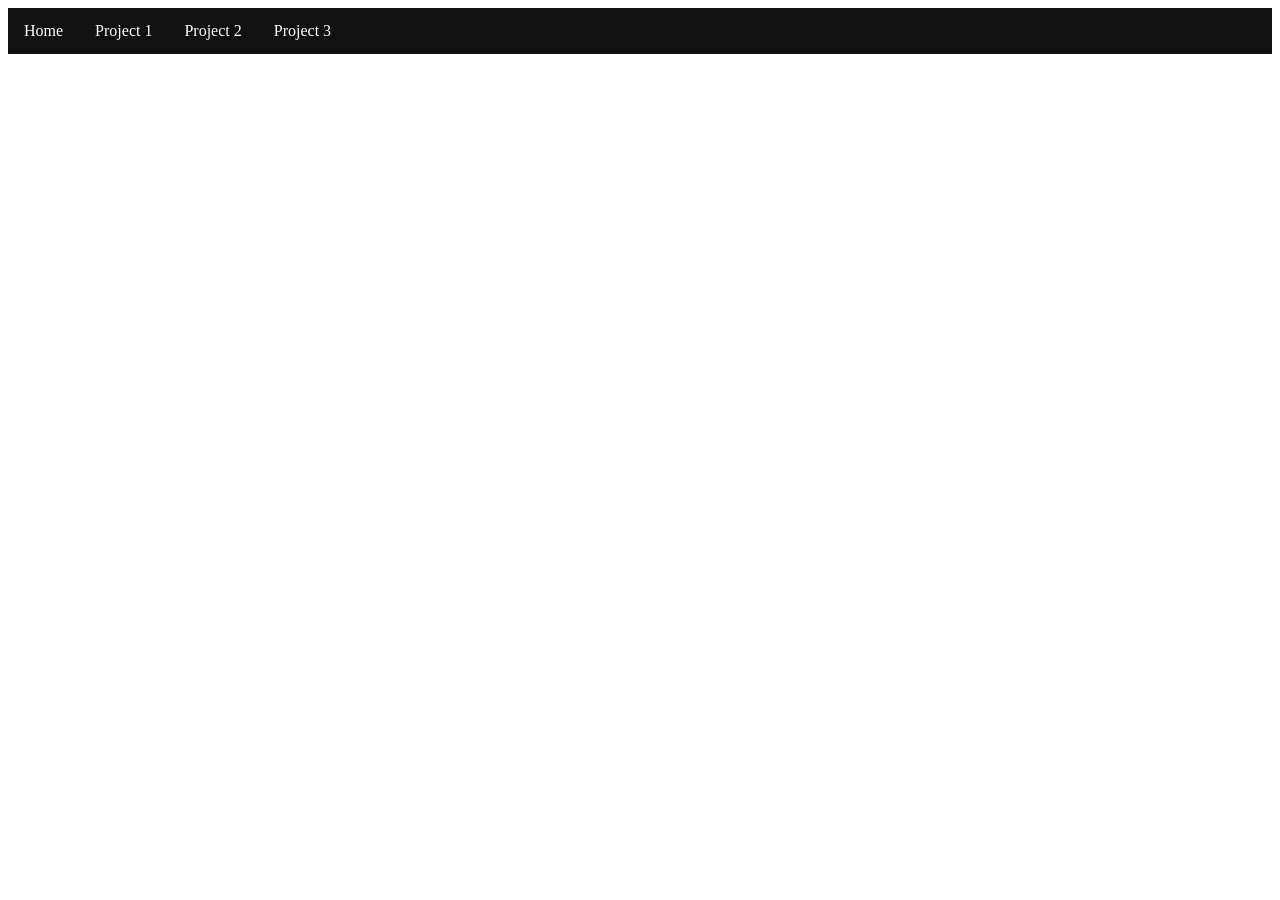
==== .vscode/index.html @ 5fb90cbe "added navigation bar" ====
<!DOCTYPE html>
<html lang="en">
<head>
    <meta charset="UTF-8">
    <meta name="viewport" content="width=device-width, initial-scale=1.0">
    <link rel="stylesheet" href="style.css">
    <title>Portfolio</title>
</head>
<body>
 <ul>
    <li><a href="index.html">Home</a></li>
    <li><a href="project01.html">Project 1</a></li>
    <li><a href="project02.html">Project 2</a></li>
    <li><a href="project03.html">Project 3</a></li>
</body>
</html>
---- .vscode/style.css ----
ul {
    list-style-type: none;
    margin: 0;
    padding: 0;
    background-color: #111111;
    overflow: hidden;
}

ul li {
  float: left;
}

ul li a {
  display: block;
  color: white;
  text-align: center;
  padding: 14px 16px;
  text-decoration: none;
}

ul li a:hover {
  background-color: #111111;
}
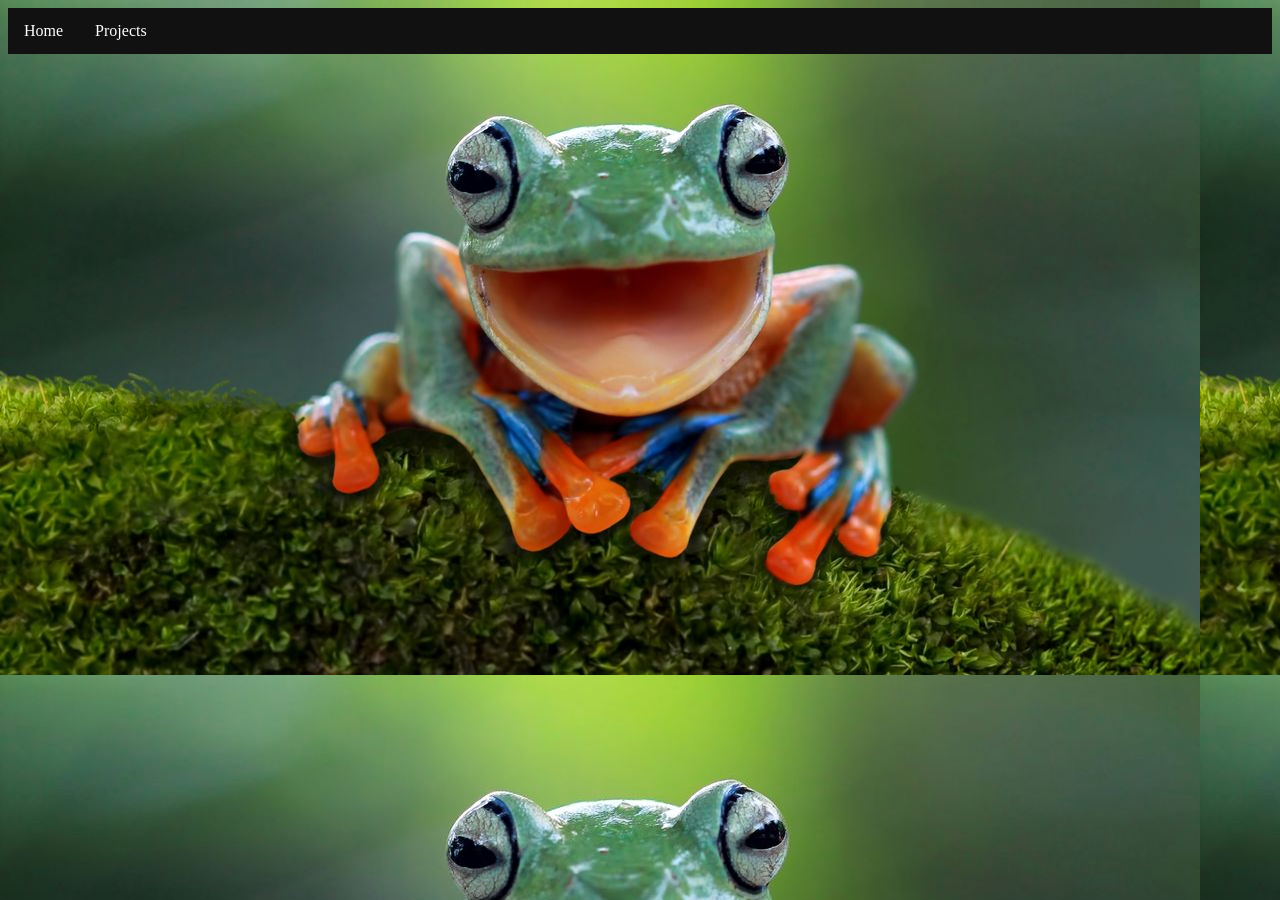
==== commit 3b51de61: "added backgroud" ====
--- a/.vscode/index.html
+++ b/.vscode/index.html
@@ -9,8 +9,5 @@
 <body>
  <ul>
     <li><a href="index.html">Home</a></li>
-    <li><a href="project01.html">Project 1</a></li>
-    <li><a href="project02.html">Project 2</a></li>
-    <li><a href="project03.html">Project 3</a></li>
-</body>
+    <li><a href="project01.html">Projects</a></li>
 </html>
--- a/.vscode/style.css
+++ b/.vscode/style.css
@@ -19,6 +19,11 @@
 }
 
 ul li a:hover {
-  background-color: #111111;
+  background-color: white;
+  color: #111111;
 }
 
+body {
+  background-image: url(frog_with_mouth_open.jpg);
+}
+
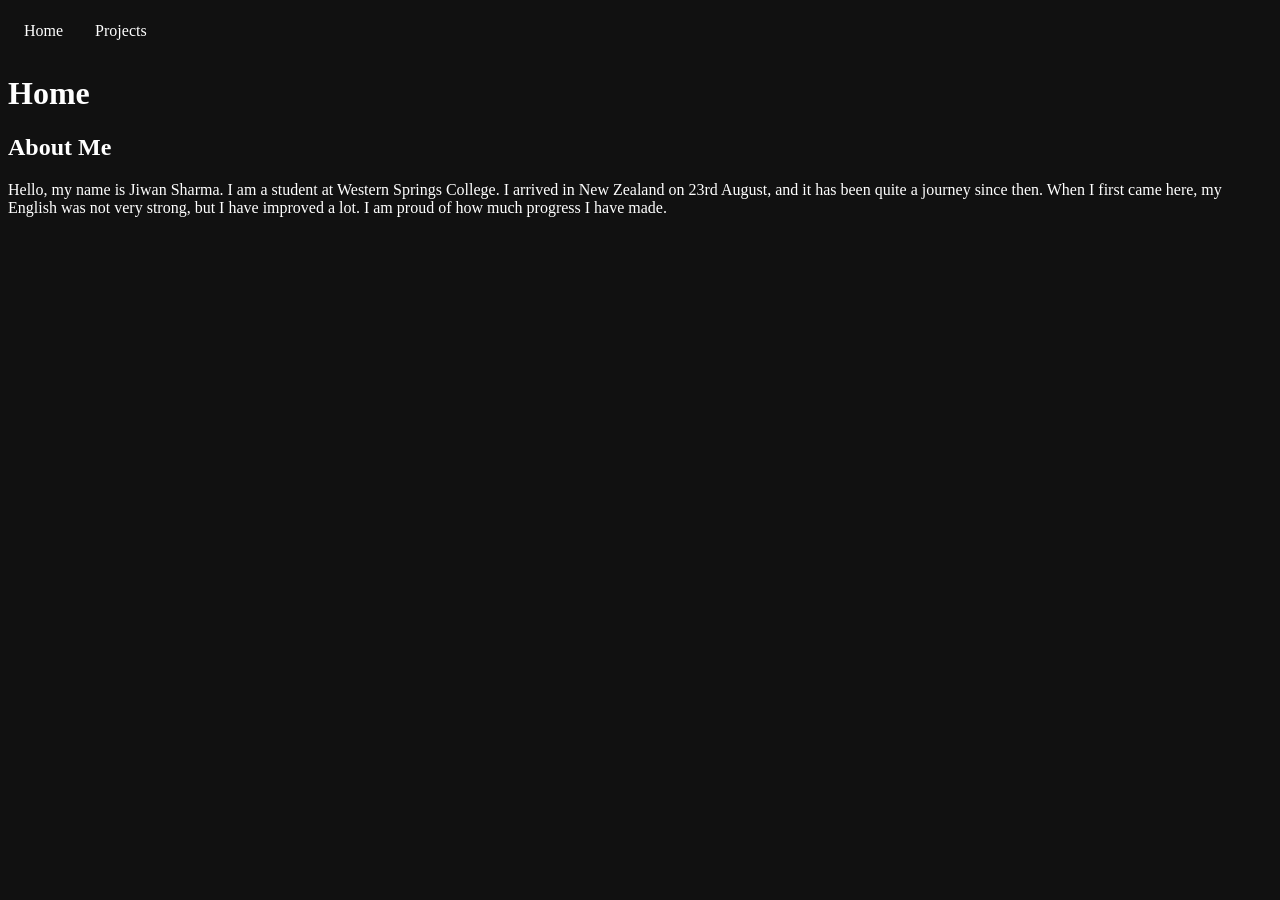
==== commit 66ad2dbc: "ADDED CODE" ====
--- a/.vscode/index.html
+++ b/.vscode/index.html
@@ -10,4 +10,12 @@
  <ul>
     <li><a href="index.html">Home</a></li>
     <li><a href="project01.html">Projects</a></li>
+ </ul>
+ <h1>Home</h1>
+  <h2>About Me</h2>
+   <p>Hello, my name is Jiwan Sharma. I am a student at Western Springs College. I arrived in New Zealand on 23rd August, and it has been quite a journey since then.
+
+When I first came here, my English was not very strong, but I have improved a lot. I am proud of how much progress I have made.
+   </p>
+</body>
 </html>
--- a/.vscode/style.css
+++ b/.vscode/style.css
@@ -24,6 +24,17 @@
 }
 
 body {
-  background-image: url(frog_with_mouth_open.jpg);
+  background-color: #111111;
 }
 
+p {
+  color: white;
+}
+
+h1 {
+  color: white;
+}
+
+h2 {
+  color: white;
+}
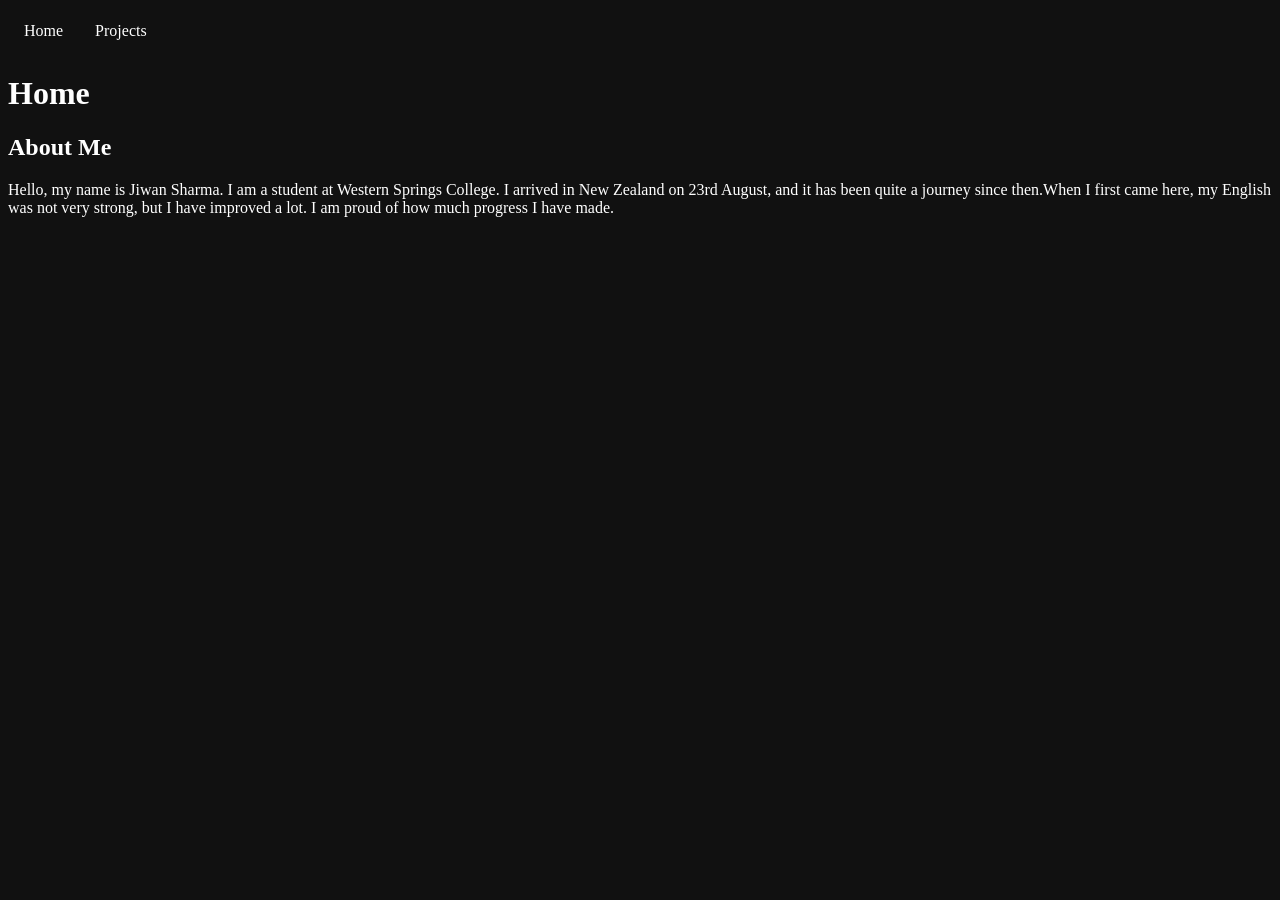
==== commit 9c006808: "code" ====
--- a/.vscode/index.html
+++ b/.vscode/index.html
@@ -13,9 +13,6 @@
  </ul>
  <h1>Home</h1>
   <h2>About Me</h2>
-   <p>Hello, my name is Jiwan Sharma. I am a student at Western Springs College. I arrived in New Zealand on 23rd August, and it has been quite a journey since then.
-
-When I first came here, my English was not very strong, but I have improved a lot. I am proud of how much progress I have made.
-   </p>
+   <p>Hello, my name is Jiwan Sharma. I am a student at Western Springs College. I arrived in New Zealand on 23rd August, and it has been quite a journey since then.When I first came here, my English was not very strong, but I have improved a lot. I am proud of how much progress I have made.</p>
 </body>
 </html>
--- a/.vscode/style.css
+++ b/.vscode/style.css
@@ -37,4 +37,12 @@
 
 h2 {
   color: white;
+}
+
+ol a {
+  color: aqua;
+}
+
+ol li {
+  color: aqua;
 }
